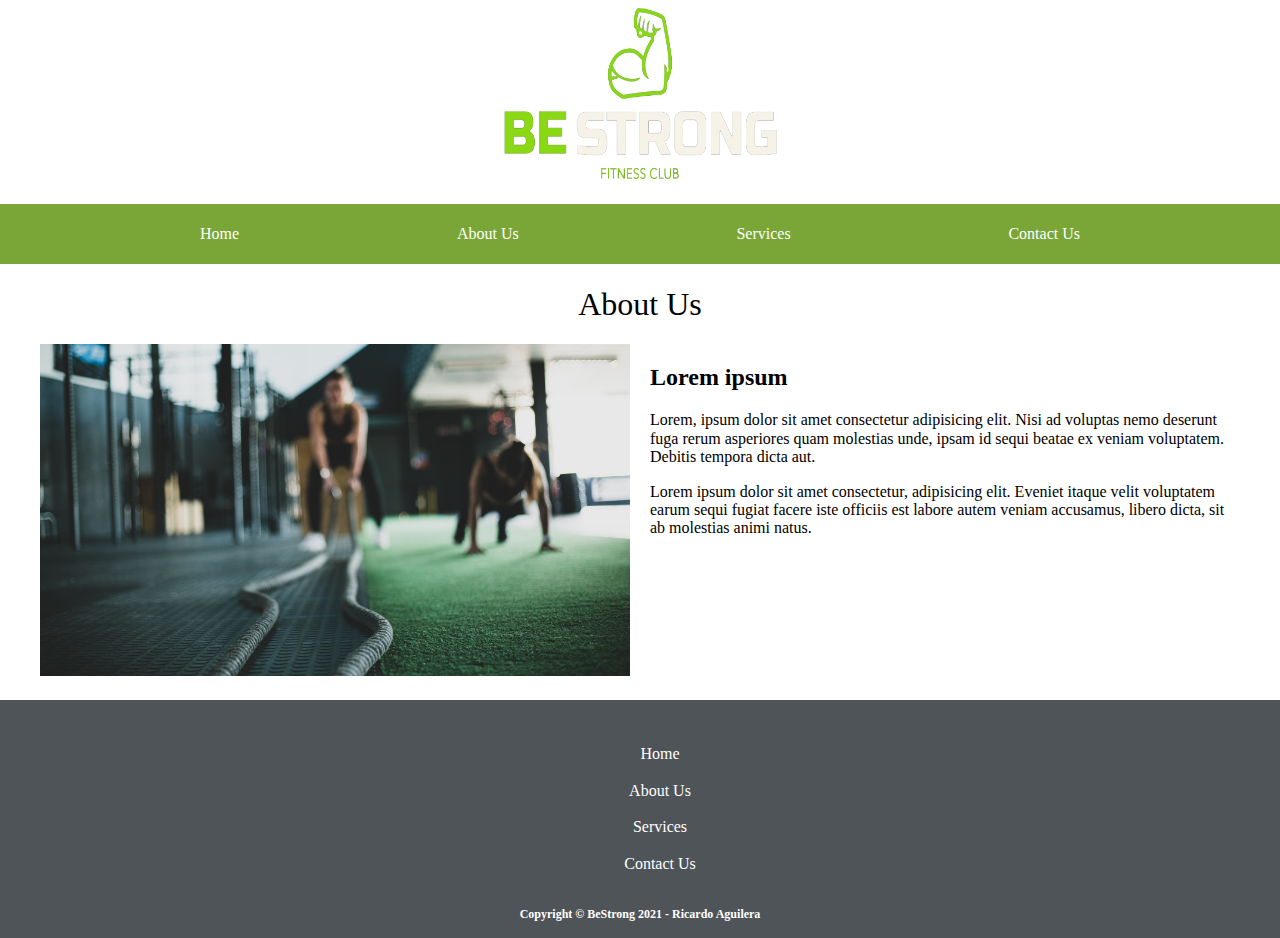
==== finalProject/aboutUs.html @ 920d9709 "Se realizacion las secciones de la primera parte del proyecto" ====
<!DOCTYPE html>
<html lang="en">

<head>
    <meta charset="UTF-8">
    <meta http-equiv="X-UA-Compatible" content="IE=edge">
    <meta name="viewport" content="width=device-width, initial-scale=1.0">
    <title>About Us</title>
    <link rel="stylesheet" href="css/normalize.css">
    <link rel="stylesheet" href="css/aboutUsStyle.css">
</head>

<body>
    <header>
        <img class="logo" src="images/logo1.png" alt="logo">
        <div class="navBar">
            <a href="index.html">
            Home
            </a>
            <a href="aboutUs.html">
            About Us
            </a>
            <a href="services.html">
            Services
            </a>
            <a href="contact.html">
            Contact Us
            </a>
        </div>
    </header>

    <div class="container">
        <h1>About Us</h1>
        <div class="content">
            <div class="image">
                <img src="images/meghan-holmes-buWcS7G1_28-unsplash.jpg" alt="">
            </div>
            <div class="text">
                <h2>Lorem ipsum</h2>
                <p>Lorem, ipsum dolor sit amet consectetur adipisicing elit. Nisi ad voluptas nemo deserunt fuga rerum asperiores quam molestias unde, ipsam id sequi beatae ex veniam voluptatem. Debitis tempora dicta aut.</p>
                <p>Lorem ipsum dolor sit amet consectetur, adipisicing elit. Eveniet itaque velit voluptatem earum sequi fugiat facere iste officiis est labore autem veniam accusamus, libero dicta, sit ab molestias animi natus.</p>

            </div>
        </div>
    </div>

    <footer>
        <ul>
            <a href="index.html">
                <li>Home</li>
            </a>
            <a href="aboutUs.html">
                <li>About Us</li>
            </a>
            <a href="services.html">
                <li>Services</li>
            </a>
            <a href="contact.html">
                <li>Contact Us</li>
            </a>
        </ul>
        <h4>Copyright &COPY; BeStrong 2021 - Ricardo Aguilera</h4>
    </footer>
</body>

</html>
---- finalProject/css/aboutUsStyle.css ----
/*Colors
    #4F5459
    #79A637
    #6D8C3F
    #9CD918
    #F2EFE9
*/

html {
    box-sizing: border-box;
    font-size: 62.5%;
    min-height: 100%;
    position: relative;
}

*,
*:before,
*:after {
    box-sizing: inherit;
}

img {
    max-width: 100%;
}

body {
    font-size: 1.6rem;
    margin: 0;
    margin-bottom: 40px;
}

h4 {
    font-size: 1.2rem;
}

ul {
    list-style: none;
}

a {
    text-decoration: none;
}


/*Header*/

header {
    text-align: center;
}

.logo {
    width: 30.8rem;
    height: 20rem;
}

.navBar {
    max-width: 100%;
    height: 6rem;
    display: flex;
    justify-content: space-between;
    margin: 0 auto;
    padding: 2rem 20rem;
    align-items: center;
    background-color: #79A637;
    text-decoration: none;
}

.navBar a {
    color: white;
}

.navBar a:hover {
    color: #4F5459;
}


/*Contenido*/

.container {
    width: 95%;
    max-width: 120rem;
    margin: 0 auto;
}

.container h1 {
    text-align: center;
    font-weight: 300;
}

.content {
    display: grid;
    grid-template-columns: repeat(2, 1fr);
    grid-column-gap: 2rem;
}

.image {
    padding-bottom: 2rem;
}


/*Footer*/

footer {
    background-color: #4F5459;
    position: absolute;
    width: 100%;
    color: white;
    text-align: center;
    padding-top: 1rem;
}

footer a {
    color: white;
    text-decoration: none;
    padding: 4rem;
}
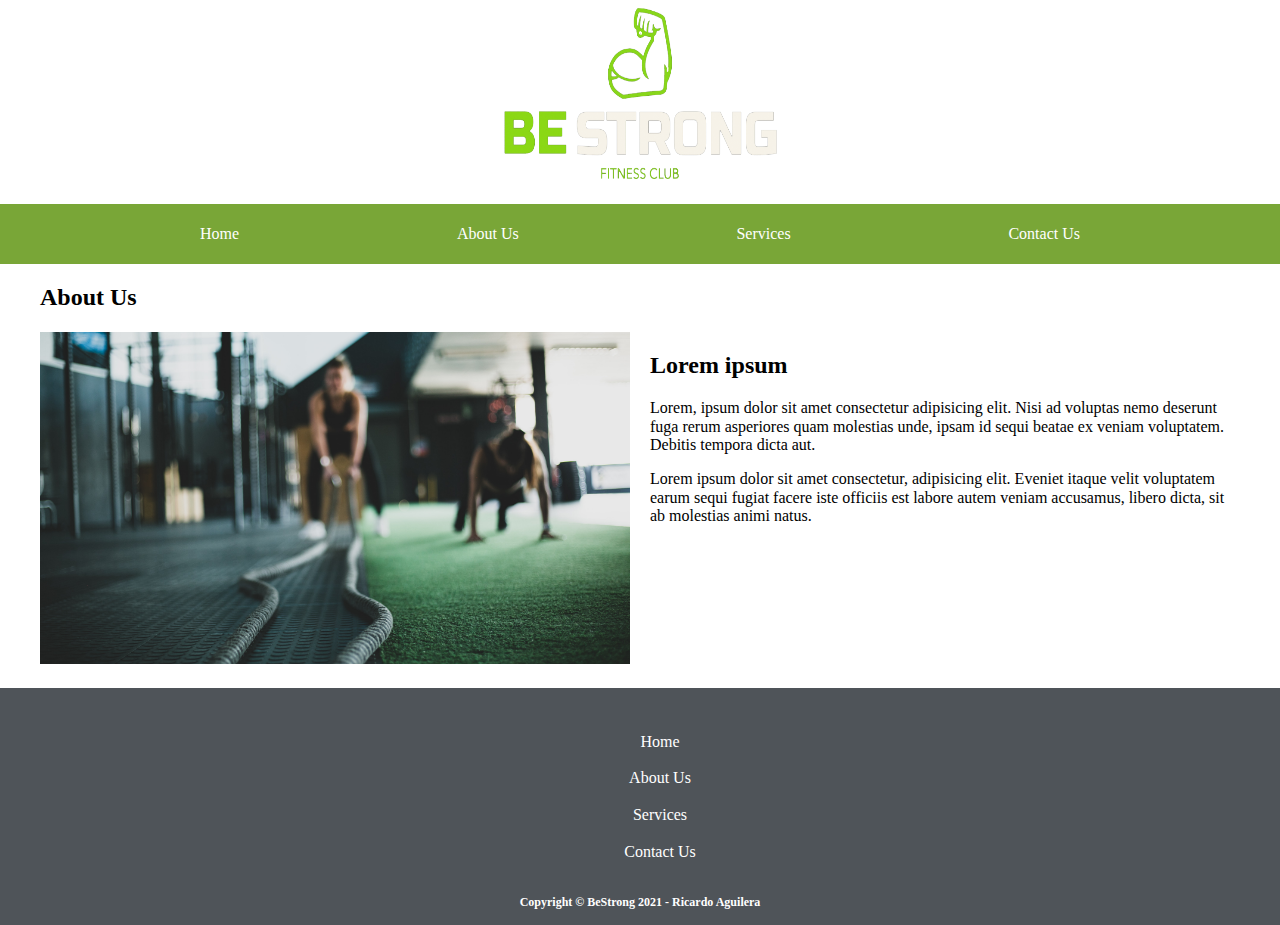
==== commit c2169e1a: "Final de la primera parte del proyecto" ====
--- a/finalProject/aboutUs.html
+++ b/finalProject/aboutUs.html
@@ -30,7 +30,7 @@
     </header>
 
     <div class="container">
-        <h1>About Us</h1>
+        <h2>About Us</h2>
         <div class="content">
             <div class="image">
                 <img src="images/meghan-holmes-buWcS7G1_28-unsplash.jpg" alt="">
